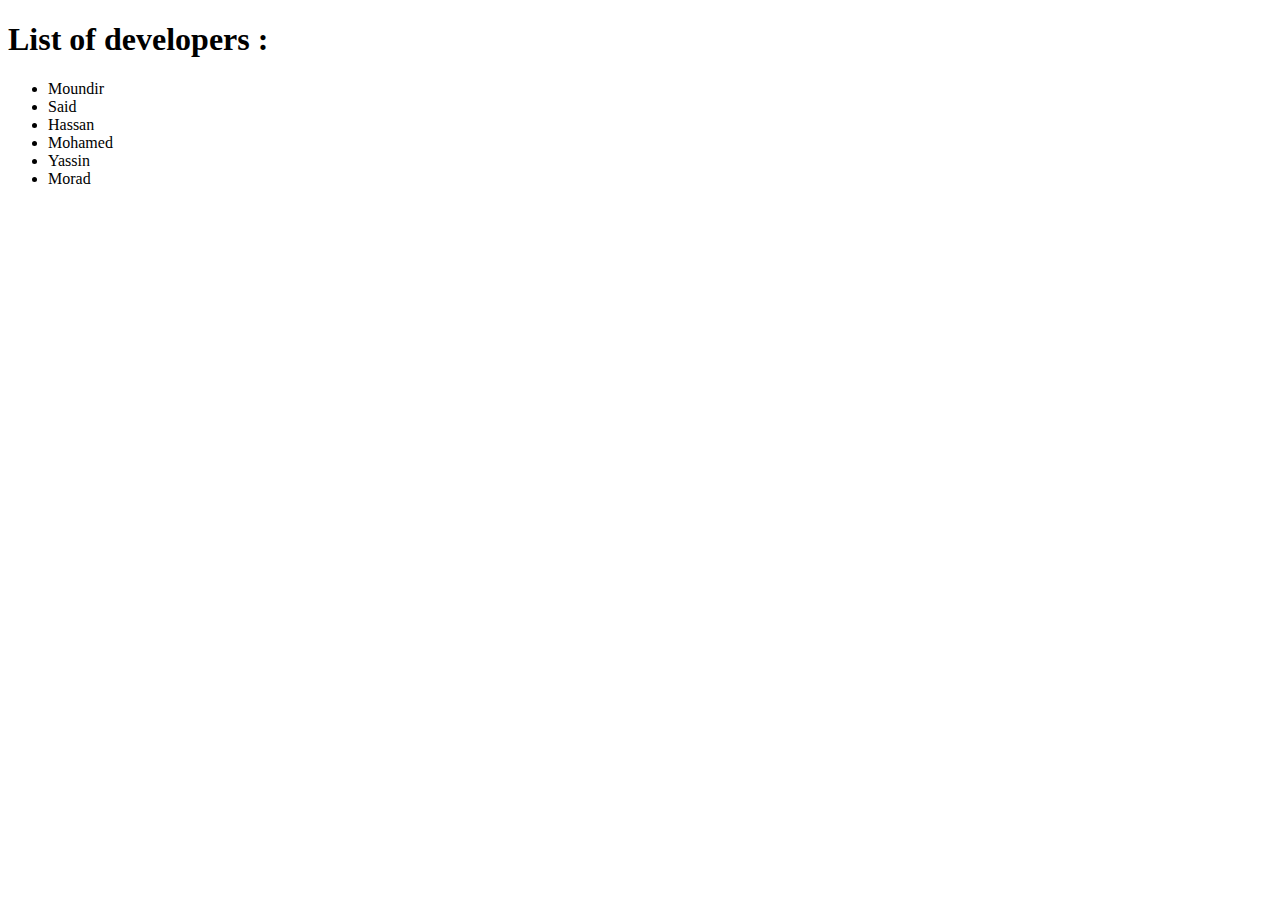
==== index.html @ 02c6867f "c" ====
<!DOCTYPE html>
<html lang="fr">
<head>
    <meta charset="UTF-8">
    <meta http-equiv="X-UA-Compatible" content="IE=edge">
    <meta name="viewport" content="width=device-width, initial-scale=1.0">
    <title>JavaScript</title>
</head>
<body>
    <h1>List of developers :</h1>
    <ul class="persons"></ul>
    <script src="fonction.js"></script>
</body>
</html>
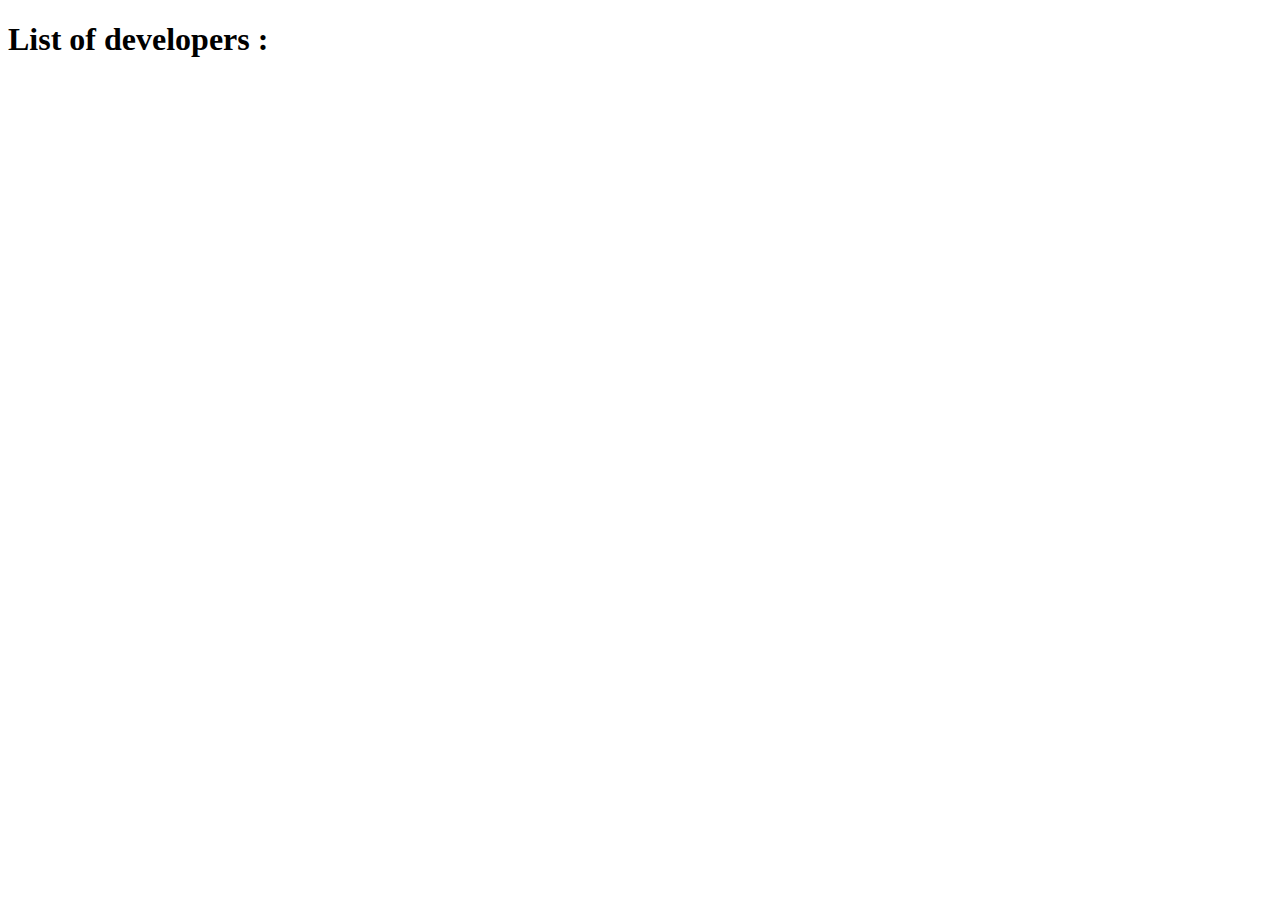
==== commit d9198278: "c" ====
--- a/index.html
+++ b/index.html
@@ -9,6 +9,6 @@
 <body>
     <h1>List of developers :</h1>
     <ul class="persons"></ul>
-    <script src="fonction.js"></script>
+    <script src="poo.js"></script>
 </body>
 </html>